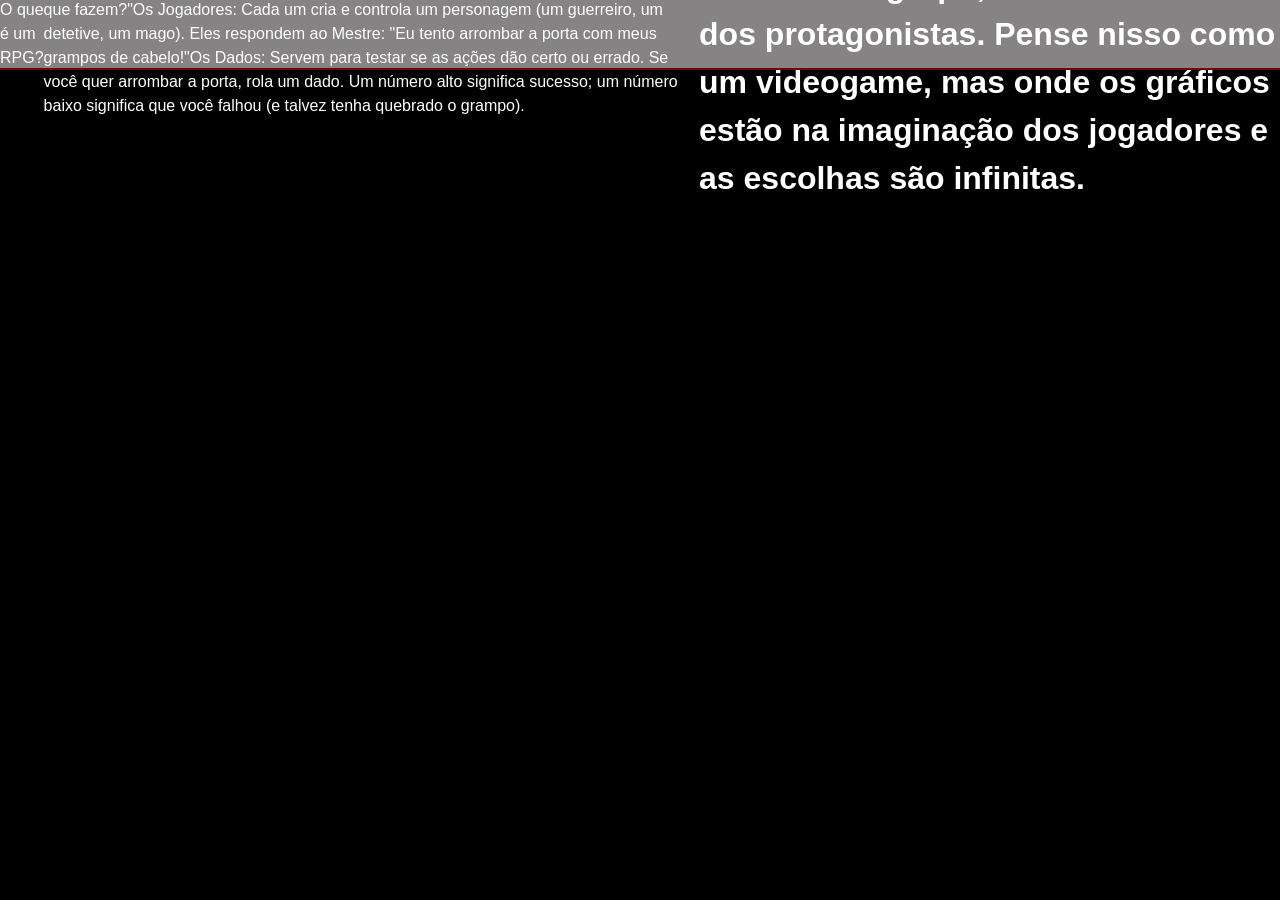
==== page2.html @ 8e951ef6 "feat:criação estrutura css" ====
<!DOCTYPE html>
<html lang="pt br">
<head>
    <meta charset="UTF-8">
    <meta name="viewport" content="width=device-width, initial-scale=1.0">
    <title>inicio</title>
    <link rel="stylesheet" href="./assets/css/style.css">
</head>
<body>
    <header>
        <div class="logo2">
            O que é um RPG?
            </div>
            <p1>O Mestre (Narrador): É quem cria o mundo, dita as regras, controla os vilões e descreve o cenário. Ele diz: "Vocês estão diante de uma porta trancada em uma masmorra escura. O que fazem?"Os Jogadores: Cada um cria e controla um personagem (um guerreiro, um detetive, um mago). Eles respondem ao Mestre: "Eu tento arrombar a porta com meus grampos de cabelo!"Os Dados: Servem para testar se as ações dão certo ou errado. Se você quer arrombar a porta, rola um dado. Um número alto significa sucesso; um número baixo significa que você falhou (e talvez tenha quebrado o grampo).</p1>
    
        <h1>O RPG, ou Jogo de Interpretação de Papéis, funciona como uma história contada em grupo, onde você é um dos protagonistas. Pense nisso como um videogame, mas onde os gráficos estão na imaginação dos jogadores e as escolhas são infinitas.</h1>
    
        
    </header>
</body>
</html>
---- assets/css/style.css ----
* {
    margin:0;
    padding: 0;
    box-sizing: border-box;
}
body {
    background-image: url(https://www.themarysue.com/wp-content/uploads/2023/04/dnd-dice-explained.jpg);
    background-color: black;
    color: white;
    font-family: Arial, Helvetica, sans-serif;
    line-height: 1.5;
}
header {
    height: 70px;
    display: flex;
    align-items: center;
    justify-content: space-between;
    padding: 0 0%;
    background-color: #858383;
    border-bottom: 2px solid rgb(115, 7, 7);
    position: sticky;
    top: 0;
    z-index: 10;

}
.logo {
    font-size: 25px;
    font-weight: bold;
    color: rgb(95, 2, 2);
    text-transform: uppercase;
    letter-spacing: 2px;
}
.logo::first-letter {
    color: rgb(37, 2, 2);
}
.pesquisa::first-letter {
    color: rgb(64, 21, 143);
}
.pesquisa {
    display: flex;
    gap: 30px;
}
.pesquisa a {
    color: white;
    text-decoration: none;
    font-size: 18px;
}
.pesquisa a:hover {
    color: rgb(64, 21, 143);
    font-size: 20px;
}
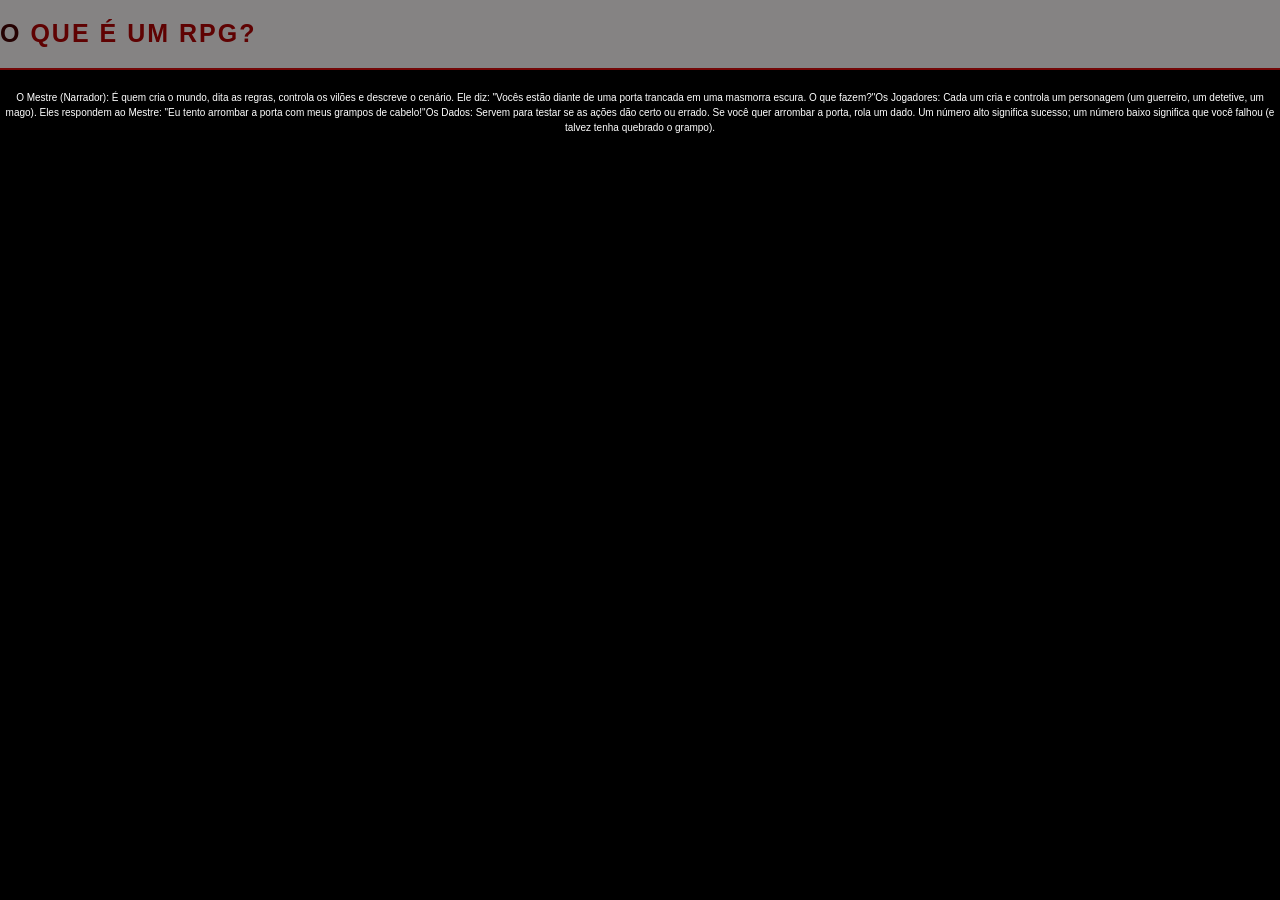
==== commit ec4d606f: "feat: criação de estrutura css" ====
--- a/page2.html
+++ b/page2.html
@@ -6,16 +6,20 @@
     <title>inicio</title>
     <link rel="stylesheet" href="./assets/css/style.css">
 </head>
-<body>
-    <header>
-        <div class="logo2">
+<header>
+        <div class="logo">
             O que é um RPG?
             </div>
-            <p1>O Mestre (Narrador): É quem cria o mundo, dita as regras, controla os vilões e descreve o cenário. Ele diz: "Vocês estão diante de uma porta trancada em uma masmorra escura. O que fazem?"Os Jogadores: Cada um cria e controla um personagem (um guerreiro, um detetive, um mago). Eles respondem ao Mestre: "Eu tento arrombar a porta com meus grampos de cabelo!"Os Dados: Servem para testar se as ações dão certo ou errado. Se você quer arrombar a porta, rola um dado. Um número alto significa sucesso; um número baixo significa que você falhou (e talvez tenha quebrado o grampo).</p1>
+            
+<body>
     
-        <h1>O RPG, ou Jogo de Interpretação de Papéis, funciona como uma história contada em grupo, onde você é um dos protagonistas. Pense nisso como um videogame, mas onde os gráficos estão na imaginação dos jogadores e as escolhas são infinitas.</h1>
-    
+   
         
     </header>
+            <div class="escrita">
+            <p1>O Mestre (Narrador): É quem cria o mundo, dita as regras, controla os vilões e descreve o cenário. Ele diz: "Vocês estão diante de uma porta trancada em uma masmorra escura. O que fazem?"Os Jogadores: Cada um cria e controla um personagem (um guerreiro, um detetive, um mago). Eles respondem ao Mestre: "Eu tento arrombar a porta com meus grampos de cabelo!"Os Dados: Servem para testar se as ações dão certo ou errado. Se você quer arrombar a porta, rola um dado. Um número alto significa sucesso; um número baixo significa que você falhou (e talvez tenha quebrado o grampo).</p1>
+            </div>
+        
+
 </body>
 </html>
--- a/assets/css/style.css
+++ b/assets/css/style.css
@@ -48,4 +48,13 @@
 .pesquisa a:hover {
     color: rgb(64, 21, 143);
     font-size: 20px;
+}
+.escrita {
+    display: flex;
+    flex-direction: column;
+    align-items: center;
+    justify-content: left;
+    margin-top: 20px;
+    text-align: center;
+    font-size: 10px;
 }
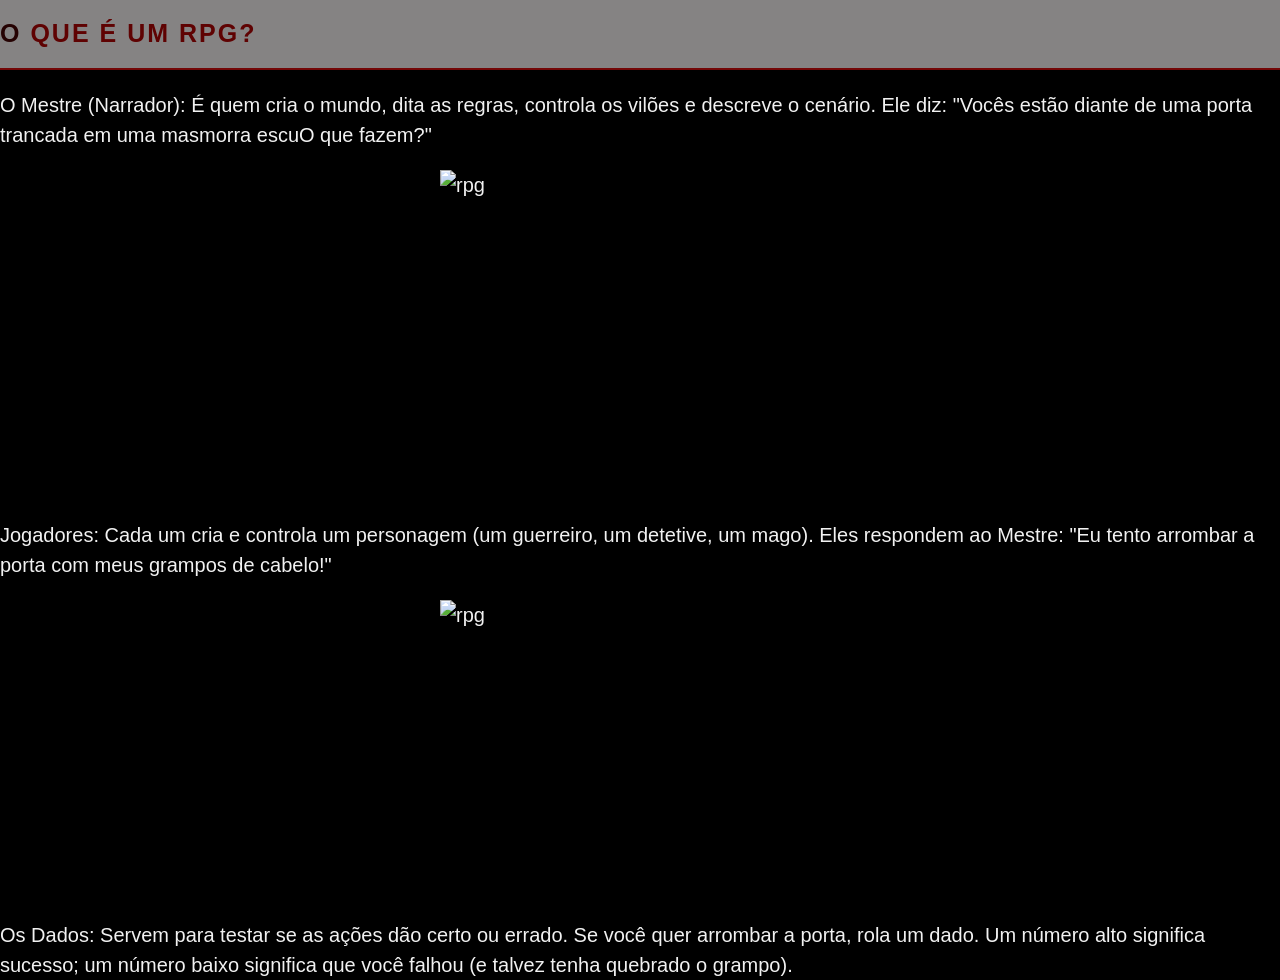
==== commit f2134739: "feat:estrutura css atualizada" ====
--- a/page2.html
+++ b/page2.html
@@ -17,7 +17,12 @@
         
     </header>
             <div class="escrita">
-            <p1>O Mestre (Narrador): É quem cria o mundo, dita as regras, controla os vilões e descreve o cenário. Ele diz: "Vocês estão diante de uma porta trancada em uma masmorra escura. O que fazem?"Os Jogadores: Cada um cria e controla um personagem (um guerreiro, um detetive, um mago). Eles respondem ao Mestre: "Eu tento arrombar a porta com meus grampos de cabelo!"Os Dados: Servem para testar se as ações dão certo ou errado. Se você quer arrombar a porta, rola um dado. Um número alto significa sucesso; um número baixo significa que você falhou (e talvez tenha quebrado o grampo).</p1>
+            <p1>O Mestre (Narrador): É quem cria o mundo, dita as regras, controla os vilões e descreve o cenário. Ele diz: "Vocês estão diante de uma porta trancada em uma masmorra escuO que fazem?"</p1>
+            <img src="https://img.magnific.com/fotos-premium/uma-imagem-de-uma-porta-trancada-com-uma-cadeia-e-cadeado-esta-imagem-pode-ser-usada-para-simbolizar-seguranca-privacidade-ou-restricoes_153912-25205.jpg" alt="rpg" width="400px" height="300px">
+            <br>
+            <p2>Jogadores: Cada um cria e controla um personagem (um guerreiro, um detetive, um mago). Eles respondem ao Mestre: "Eu tento arrombar a porta com meus grampos de cabelo!"</p2>
+            <img src="https://encrypted-tbn0.gstatic.com/images?q=tbn:ANd9GcT7eQ5WIwOkaObRRkFUhsbhNALbQ_FEbnix5qbluZFMUrkwRZ8ToHiYIvA&s=10" alt="rpg" width="400px" height="300px">
+            <p3>Os Dados: Servem para testar se as ações dão certo ou errado. Se você quer arrombar a porta, rola um dado. Um número alto significa sucesso; um número baixo significa que você falhou (e talvez tenha quebrado o grampo).</p3>
             </div>
         
 
--- a/assets/css/style.css
+++ b/assets/css/style.css
@@ -4,7 +4,7 @@
     box-sizing: border-box;
 }
 body {
-    background-image: url(https://www.themarysue.com/wp-content/uploads/2023/04/dnd-dice-explained.jpg);
+    background-image: url(https://encrypted-tbn0.gstatic.com/images?q=tbn:ANd9GcTkKry-KUB4L6V-98XkJm9MImy5wYHQtGuviHacsWoBgA&s=10);
     background-color: black;
     color: white;
     font-family: Arial, Helvetica, sans-serif;
@@ -55,6 +55,28 @@
     align-items: center;
     justify-content: left;
     margin-top: 20px;
+    text-align: left;
+    font-size: 20px;
+    color: rgb(241, 241, 241)
+}
+img {
+    margin-top: 20px;
+    margin-bottom: 20px;
+    border-color: blue;
+}
+.destaque {
+    max-height: 520px;
+    display: flex;
+    flex-direction: column;
+    align-items: center;
+    justify-content: center;
+    margin-top: 20px;
     text-align: center;
-    font-size: 10px;
+    position: relative;
+}
+.destaque img {
+    max-width: 100%;
+    height: 520px;
+    object-fit: cover;
+    display: block;
 }
